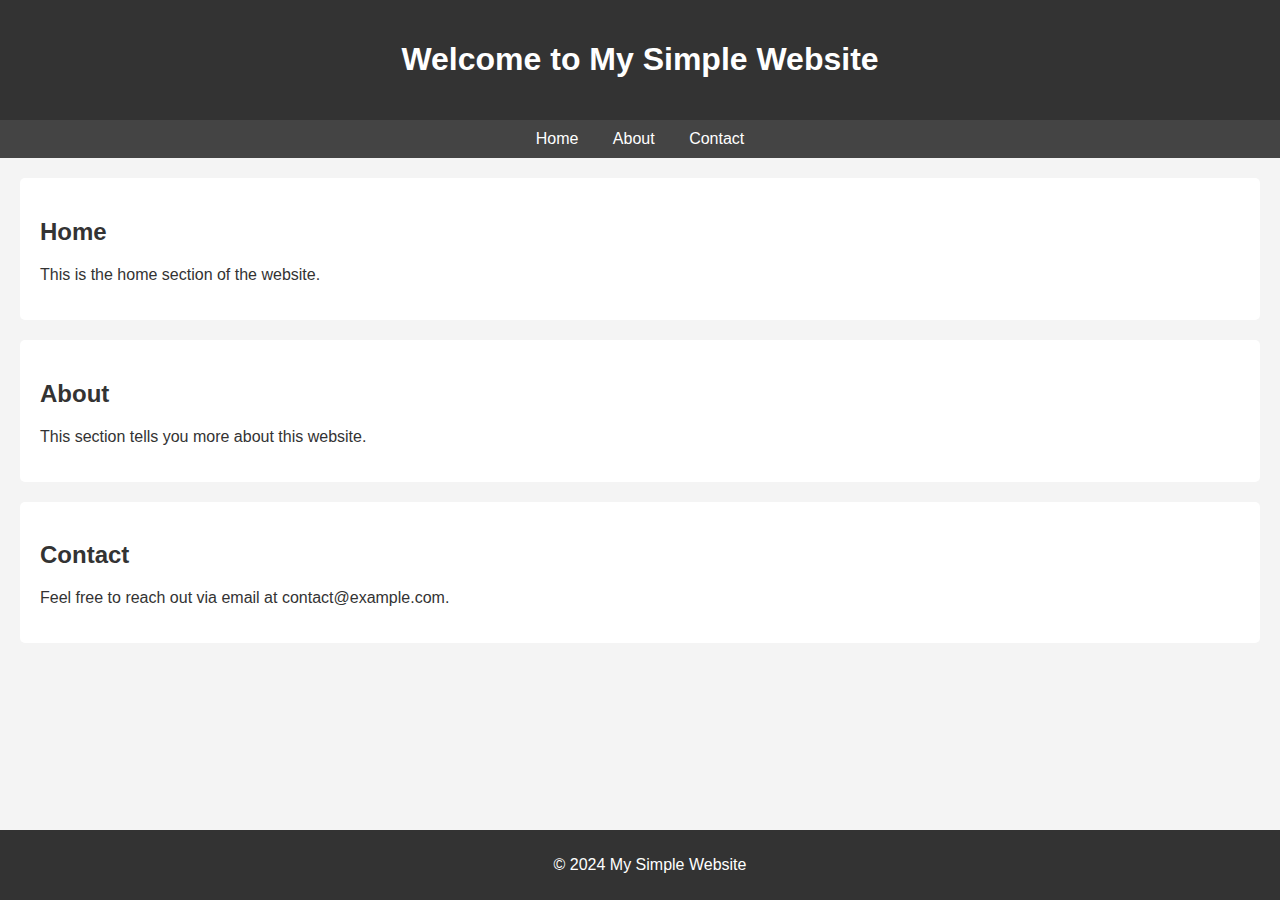
==== git_practise/index.html @ 991ccf33 "initialisation" ====
<!DOCTYPE html>
<html lang="en">
<head>
    <meta charset="UTF-8">
    <meta name="viewport" content="width=device-width, initial-scale=1.0">
    <title>Simple Web Page</title>
    <link rel="stylesheet" href="styles.css">
</head>
<body>
    <header>
        <h1>Welcome to My Simple Website</h1>
    </header>

    <nav>
        <ul>
            <li><a href="#home">Home</a></li>
            <li><a href="#about">About</a></li>
            <li><a href="#contact">Contact</a></li>
        </ul>
    </nav>

    <section id="home">
        <h2>Home</h2>
        <p>This is the home section of the website.</p>
    </section>

    <section id="about">
        <h2>About</h2>
        <p>This section tells you more about this website.</p>
    </section>

    <section id="contact">
        <h2>Contact</h2>
        <p>Feel free to reach out via email at contact@example.com.</p>
    </section>

    <footer>
        <p>&copy; 2024 My Simple Website</p>
    </footer>
</body>
</html>
---- git_practise/styles.css ----
/* Basic styles */
body {
    font-family: Arial, sans-serif;
    margin: 0;
    padding: 0;
    background-color: #f4f4f4;
    color: #333;
}

/* Header styling */
header {
    background-color: #333;
    color: #fff;
    padding: 20px;
    text-align: center;
}

/* Navigation menu styling */
nav ul {
    background-color: #444;
    list-style: none;
    padding: 10px;
    margin: 0;
    text-align: center;
}

nav ul li {
    display: inline;
    margin: 0 15px;
}

nav ul li a {
    color: white;
    text-decoration: none;
}

nav ul li a:hover {
    text-decoration: underline;
}

/* Section styling */
section {
    padding: 20px;
    margin: 20px;
    background-color: white;
    border-radius: 5px;
}

/* Footer styling */
footer {
    background-color: #333;
    color: #fff;
    text-align: center;
    padding: 10px;
    position: fixed;
    width: 100%;
    bottom: 0;
}
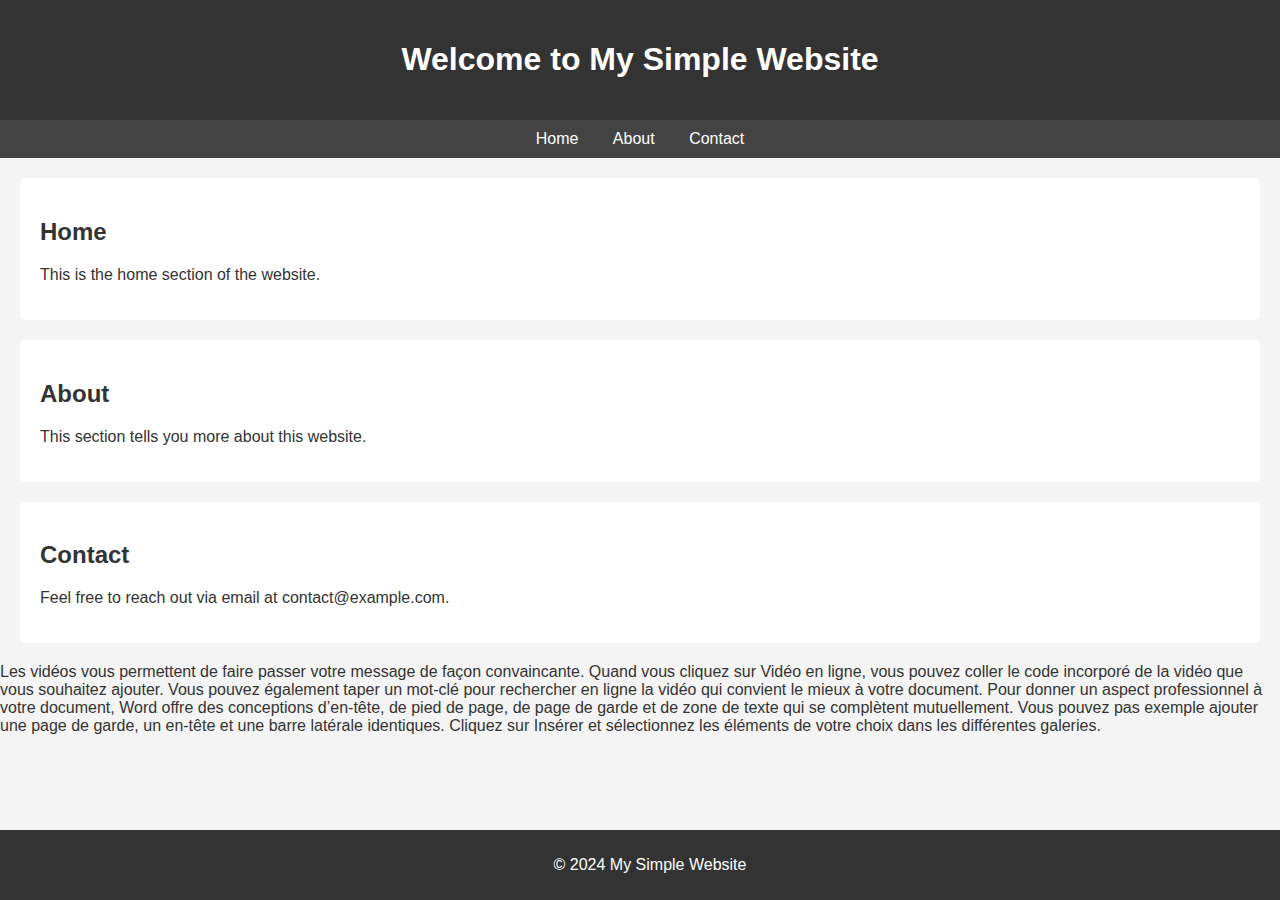
==== commit a0a9ff32: "enregistrement des modification fait dans le fichier index.html" ====
--- a/git_practise/index.html
+++ b/git_practise/index.html
@@ -33,7 +33,11 @@
         <h2>Contact</h2>
         <p>Feel free to reach out via email at contact@example.com.</p>
     </section>
-
+    <div>
+        <p>Les vidéos vous permettent de faire passer votre message de façon convaincante. Quand vous cliquez sur Vidéo en ligne, vous pouvez coller le code incorporé de la vidéo que vous souhaitez ajouter. Vous pouvez également taper un mot-clé pour rechercher en ligne la vidéo qui convient le mieux à votre document.
+            Pour donner un aspect professionnel à votre document, Word offre des conceptions d’en-tête, de pied de page, de page de garde et de zone de texte qui se complètent mutuellement. Vous pouvez pas exemple ajouter une page de garde, un en-tête et une barre latérale identiques. Cliquez sur Insérer et sélectionnez les éléments de votre choix dans les différentes galeries.
+            </p>
+    </div>
     <footer>
         <p>&copy; 2024 My Simple Website</p>
     </footer>
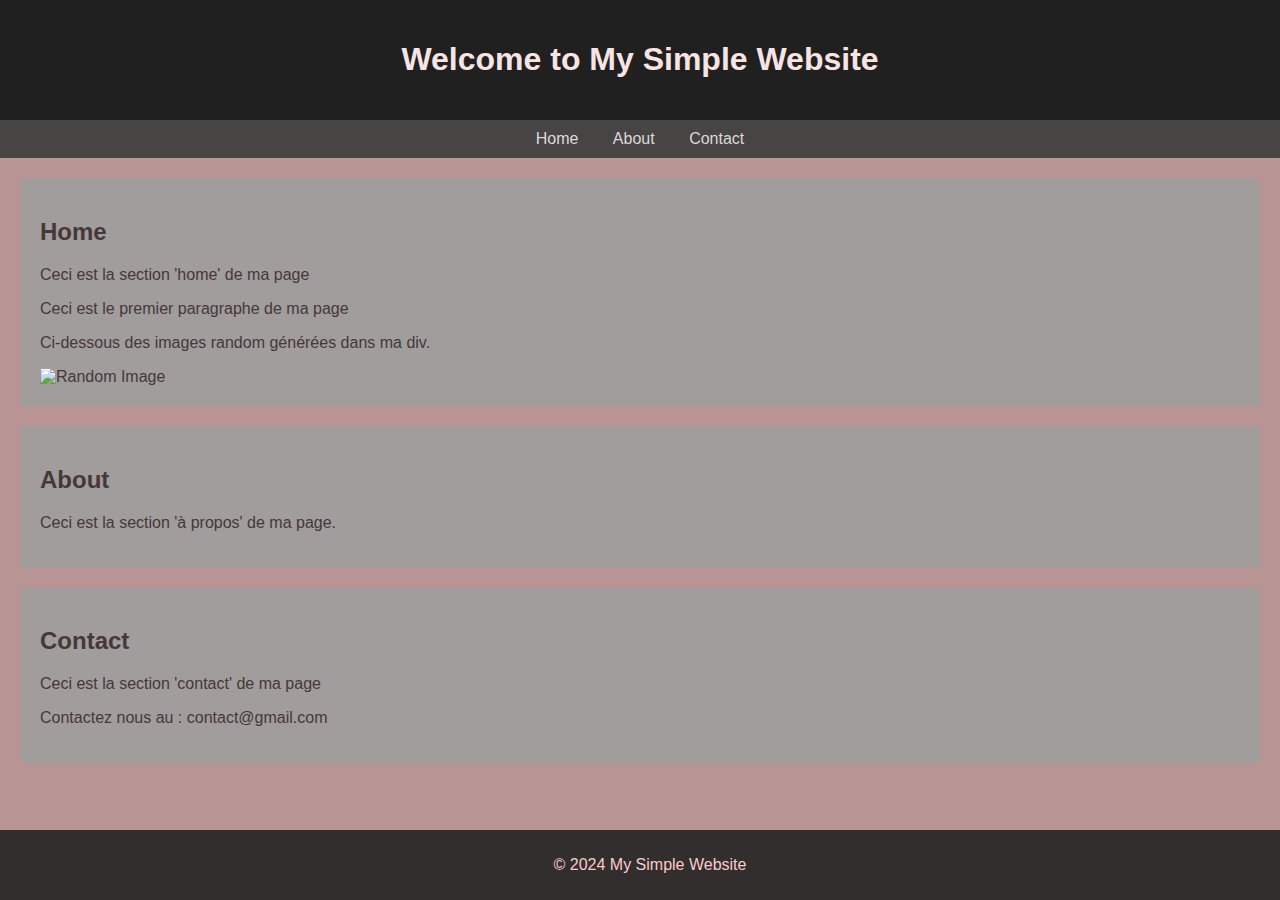
==== commit 16cb564a: "Modification du fichier 'index.html'" ====
--- a/git_practise/index.html
+++ b/git_practise/index.html
@@ -1,5 +1,5 @@
 <!DOCTYPE html>
-<html lang="en">
+<html lang="fr">
 <head>
     <meta charset="UTF-8">
     <meta name="viewport" content="width=device-width, initial-scale=1.0">
@@ -21,23 +21,25 @@
 
     <section id="home">
         <h2>Home</h2>
-        <p>This is the home section of the website.</p>
+        <p>Ceci est la section 'home' de ma page</p>
+        <div>
+            <p>Ceci est le premier paragraphe de ma page</p>
+            <p>Ci-dessous des images random générées dans ma div.</p>
+            <img src="https://picsum.photos/200" alt="Random Image">
+        </div>
     </section>
 
     <section id="about">
         <h2>About</h2>
-        <p>This section tells you more about this website.</p>
+        <p>Ceci est la section 'à propos' de ma page.</p>
     </section>
 
     <section id="contact">
         <h2>Contact</h2>
-        <p>Feel free to reach out via email at contact@example.com.</p>
+        <p>Ceci est la section 'contact' de ma page</p>
+        <p>Contactez nous au : contact@gmail.com</p>
     </section>
-    <div>
-        <p>Les vidéos vous permettent de faire passer votre message de façon convaincante. Quand vous cliquez sur Vidéo en ligne, vous pouvez coller le code incorporé de la vidéo que vous souhaitez ajouter. Vous pouvez également taper un mot-clé pour rechercher en ligne la vidéo qui convient le mieux à votre document.
-            Pour donner un aspect professionnel à votre document, Word offre des conceptions d’en-tête, de pied de page, de page de garde et de zone de texte qui se complètent mutuellement. Vous pouvez pas exemple ajouter une page de garde, un en-tête et une barre latérale identiques. Cliquez sur Insérer et sélectionnez les éléments de votre choix dans les différentes galeries.
-            </p>
-    </div>
+<br><br>
     <footer>
         <p>&copy; 2024 My Simple Website</p>
     </footer>
--- a/git_practise/styles.css
+++ b/git_practise/styles.css
@@ -3,21 +3,21 @@
     font-family: Arial, sans-serif;
     margin: 0;
     padding: 0;
-    background-color: #f4f4f4;
-    color: #333;
+    background-color: #b89494;
+    color: #463838;
 }
 
 /* Header styling */
 header {
-    background-color: #333;
-    color: #fff;
+    background-color: #212020;
+    color: #f9e4e4;
     padding: 20px;
     text-align: center;
 }
 
 /* Navigation menu styling */
 nav ul {
-    background-color: #444;
+    background-color: #474444;
     list-style: none;
     padding: 10px;
     margin: 0;
@@ -30,7 +30,7 @@
 }
 
 nav ul li a {
-    color: white;
+    color: rgb(219, 217, 217);
     text-decoration: none;
 }
 
@@ -42,14 +42,14 @@
 section {
     padding: 20px;
     margin: 20px;
-    background-color: white;
+    background-color: rgb(161, 157, 157);
     border-radius: 5px;
 }
 
 /* Footer styling */
 footer {
-    background-color: #333;
-    color: #fff;
+    background-color: #332e2e;
+    color: #fbcbcb;
     text-align: center;
     padding: 10px;
     position: fixed;
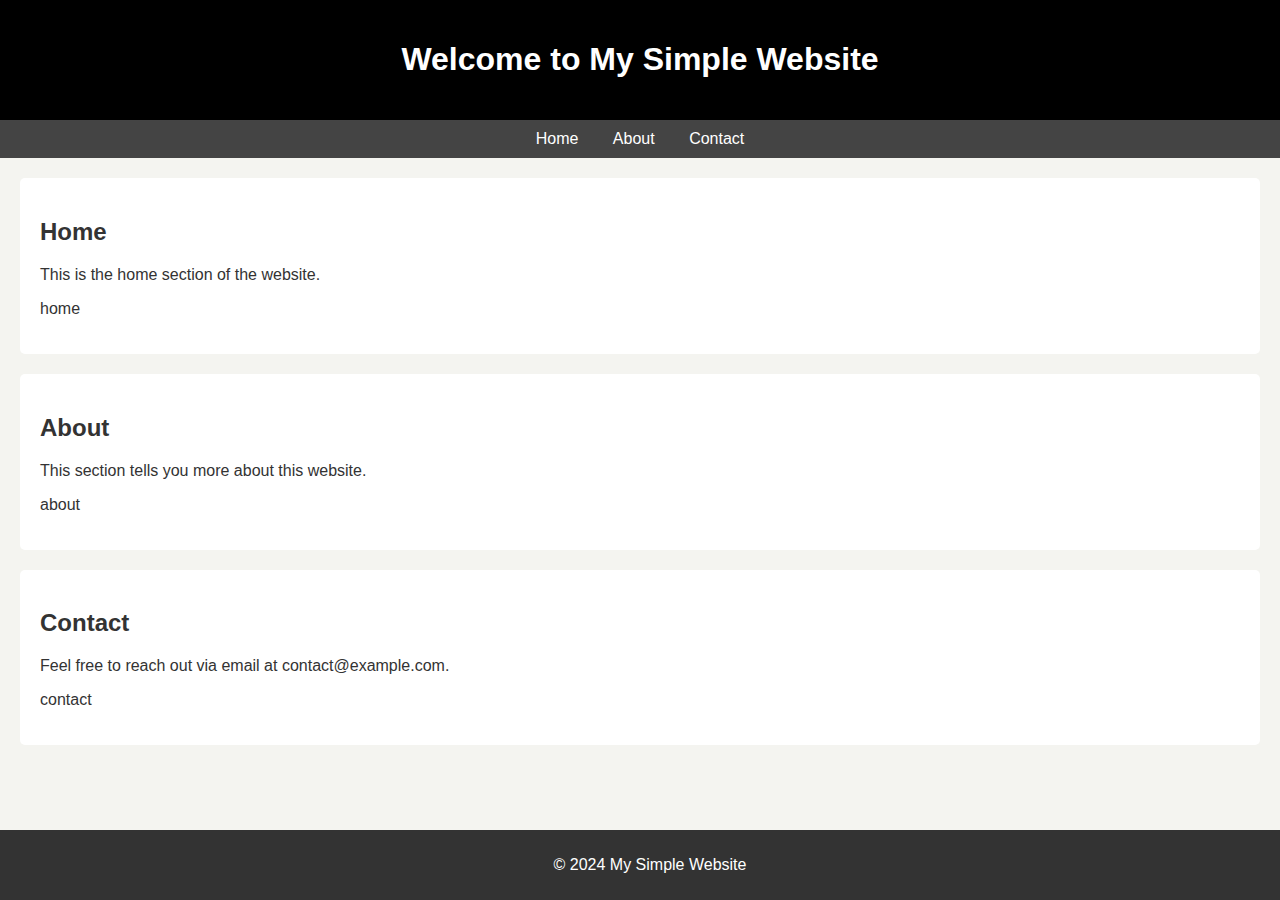
==== commit fc131886: "modi du index.html" ====
--- a/git_practise/index.html
+++ b/git_practise/index.html
@@ -1,5 +1,5 @@
 <!DOCTYPE html>
-<html lang="fr">
+<html lang="en">
 <head>
     <meta charset="UTF-8">
     <meta name="viewport" content="width=device-width, initial-scale=1.0">
@@ -21,25 +21,28 @@
 
     <section id="home">
         <h2>Home</h2>
-        <p>Ceci est la section 'home' de ma page</p>
+        <p>This is the home section of the website.</p>
         <div>
-            <p>Ceci est le premier paragraphe de ma page</p>
-            <p>Ci-dessous des images random générées dans ma div.</p>
-            <img src="https://picsum.photos/200" alt="Random Image">
+            <p>home</p>
         </div>
     </section>
 
     <section id="about">
         <h2>About</h2>
-        <p>Ceci est la section 'à propos' de ma page.</p>
+        <p>This section tells you more about this website.</p>
+        <div>
+            <p>about</p>
+        </div>
     </section>
 
     <section id="contact">
         <h2>Contact</h2>
-        <p>Ceci est la section 'contact' de ma page</p>
-        <p>Contactez nous au : contact@gmail.com</p>
+        <p>Feel free to reach out via email at contact@example.com.</p>
+        <div>
+            <p>contact</p>
+        </div>
     </section>
-<br><br>
+
     <footer>
         <p>&copy; 2024 My Simple Website</p>
     </footer>
--- a/git_practise/styles.css
+++ b/git_practise/styles.css
@@ -3,21 +3,21 @@
     font-family: Arial, sans-serif;
     margin: 0;
     padding: 0;
-    background-color: #b89494;
-    color: #463838;
+    background-color: #f4f4f0;
+    color: #333;
 }
 
 /* Header styling */
 header {
-    background-color: #212020;
-    color: #f9e4e4;
+    background-color: #000;
+    color: #fff;
     padding: 20px;
     text-align: center;
 }
 
 /* Navigation menu styling */
 nav ul {
-    background-color: #474444;
+    background-color: #444;
     list-style: none;
     padding: 10px;
     margin: 0;
@@ -30,7 +30,7 @@
 }
 
 nav ul li a {
-    color: rgb(219, 217, 217);
+    color: white;
     text-decoration: none;
 }
 
@@ -42,14 +42,14 @@
 section {
     padding: 20px;
     margin: 20px;
-    background-color: rgb(161, 157, 157);
+    background-color: white;
     border-radius: 5px;
 }
 
 /* Footer styling */
 footer {
-    background-color: #332e2e;
-    color: #fbcbcb;
+    background-color: #333;
+    color: #fff;
     text-align: center;
     padding: 10px;
     position: fixed;
